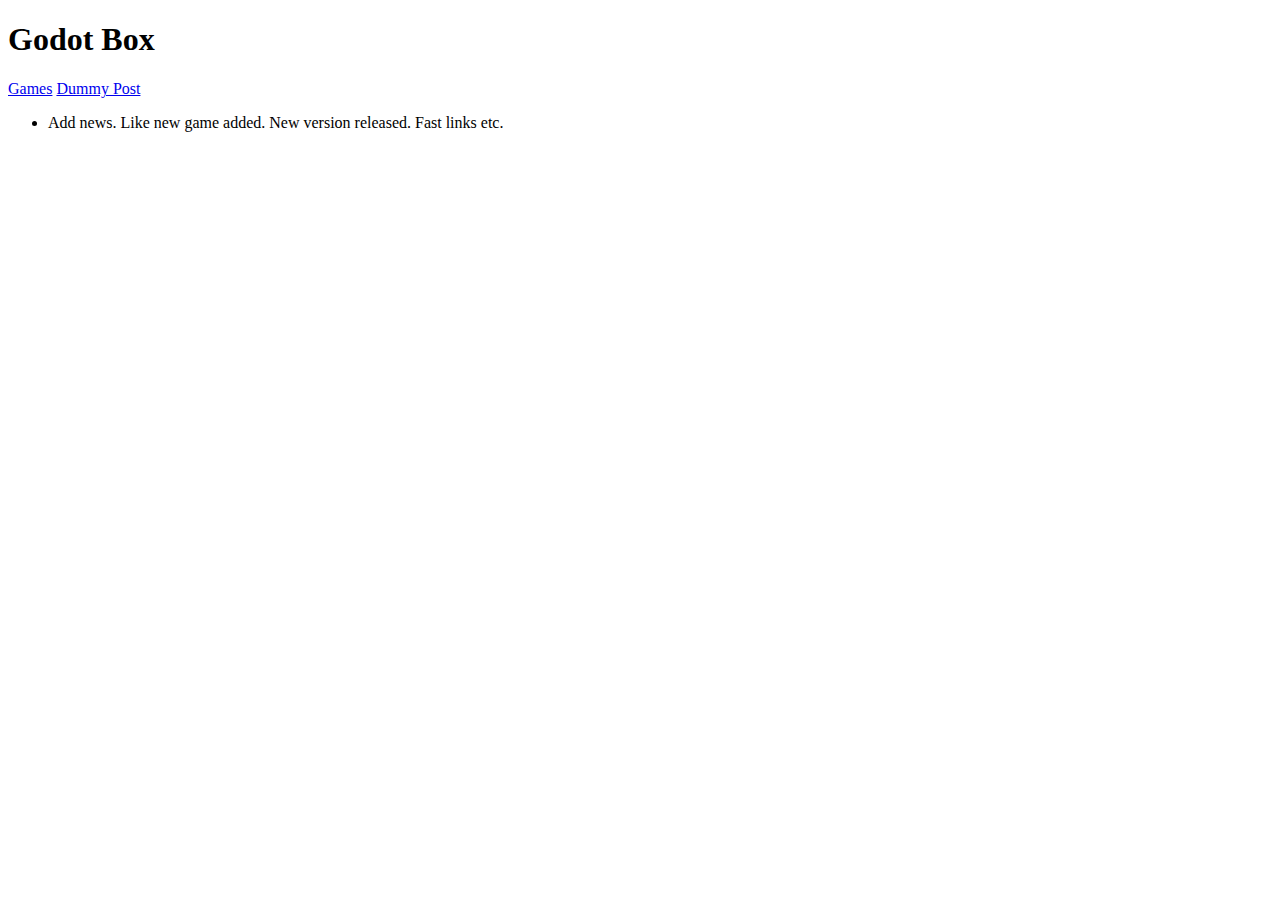
==== docs/index.html @ c23a13fb "[SIG] #24 Setup github pages" ====
<!DOCTYPE html>
<html>
    <head lang="en">
        <meta charset="utf-8">
    </head>
    <body>
        <h1>Godot Box</h1>
        <a href="games/index.html">Games</a>
        <a href="posts/2020-07-26/index.html">Dummy Post</a>

        <ul>
            <li>Add news. Like new game added. New version released. Fast links etc.</li>
        </ul>
    </body>
</html>
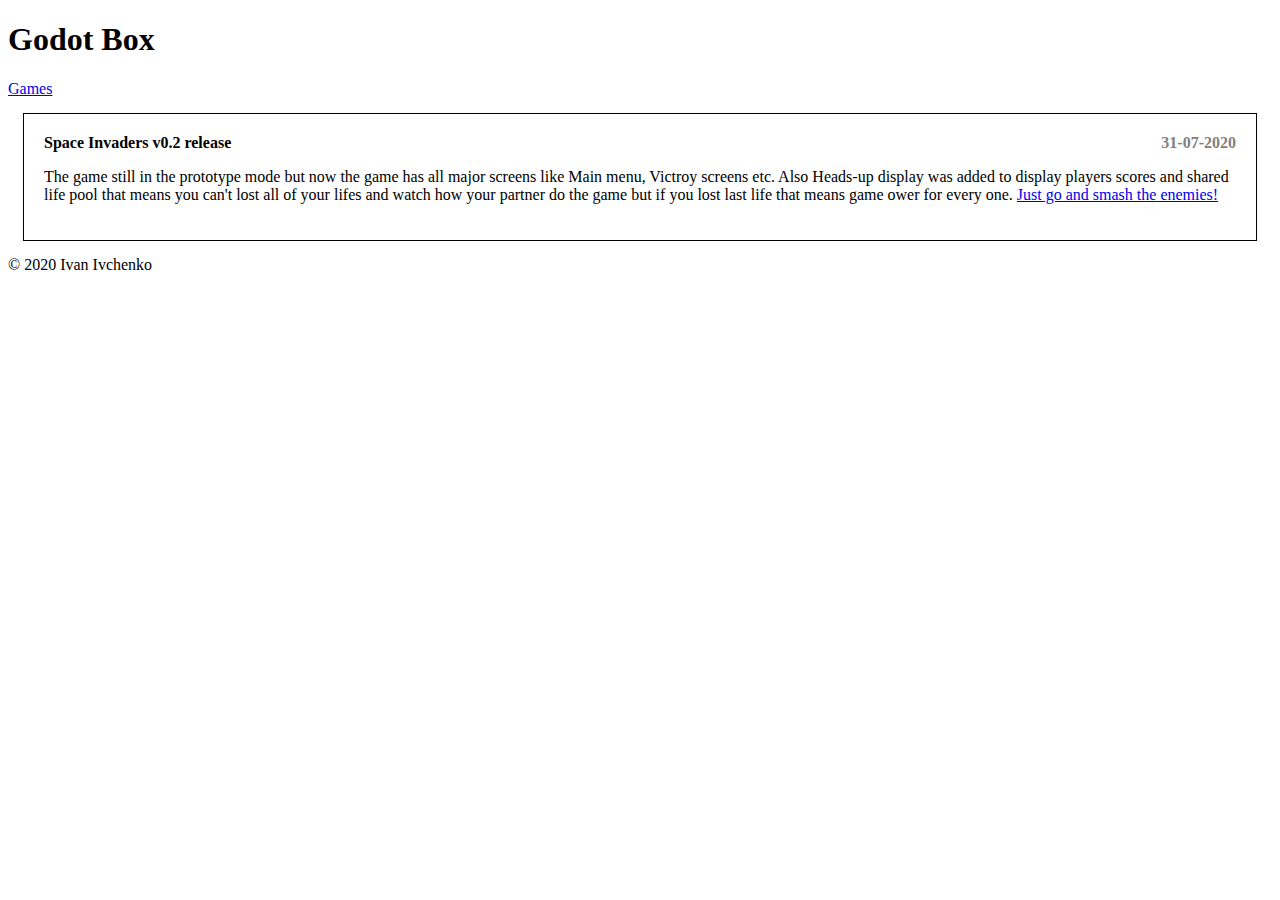
==== commit 903df8f3: "[SIG] #23 Release v0.2" ====
--- a/docs/index.html
+++ b/docs/index.html
@@ -2,14 +2,32 @@
 <html>
     <head lang="en">
         <meta charset="utf-8">
+        <link rel="stylesheet" href="style.css">
     </head>
     <body>
-        <h1>Godot Box</h1>
-        <a href="games/index.html">Games</a>
-        <a href="posts/2020-07-26/index.html">Dummy Post</a>
+        <header>
+            <h1>Godot Box</h1>
+            <nav>
+                <a href="games/index.html">Games</a>
+            </nav>
+        </header>
+        
+        <main>
+            <div class="posts">
+                <div class="post">
+                    <span class="header">Space Invaders v0.2 release <span class="date">31-07-2020</span>
+                    <p class="body">
+                        The game still in the prototype mode but now the game has all major screens like Main menu, Victroy screens etc. 
+                        Also Heads-up display was added to display players scores and shared life pool that means you can't lost all of your lifes and watch how your partner do the game but
+                        if you lost last life that means game ower for every one. 
+                        <a href="games/space-invaders/index.html">Just go and smash the enemies!</a>
+                    </p>
+                </div>
+            </div>
+        </main>
 
-        <ul>
-            <li>Add news. Like new game added. New version released. Fast links etc.</li>
-        </ul>
+        <footer>
+            © 2020 Ivan Ivchenko
+        </footer>
     </body>
 </html>--- a/docs/style.css
+++ b/docs/style.css
@@ -0,0 +1,54 @@
+.cards {
+    padding: 20px;
+}
+
+.card {
+    border-style: solid;
+    padding: 10px;
+    width: 300px;
+}
+
+.card img {
+    width: 300px;
+    height: 150px;
+}
+
+.card .header {
+    font-weight: bold; 
+    font-size: larger;
+}
+
+.card a.button {
+    background-color: greenyellow;
+    border: 1px solid black;
+    border-radius: 20px;
+    padding: 0 5px;
+    text-decoration: none;
+    text-align: center;
+}
+
+iframe.game {
+    width: 640px;
+    height: 360px;
+}
+
+div.posts {
+    padding: 15px;
+}
+div.post {
+    border: 1px solid black;
+    padding: 20px;
+}
+
+.post .header {
+    font-weight: bold;
+}
+
+.post .date {
+    float: right;
+    color: gray;
+}
+
+.post .body {
+    font-weight: normal;
+}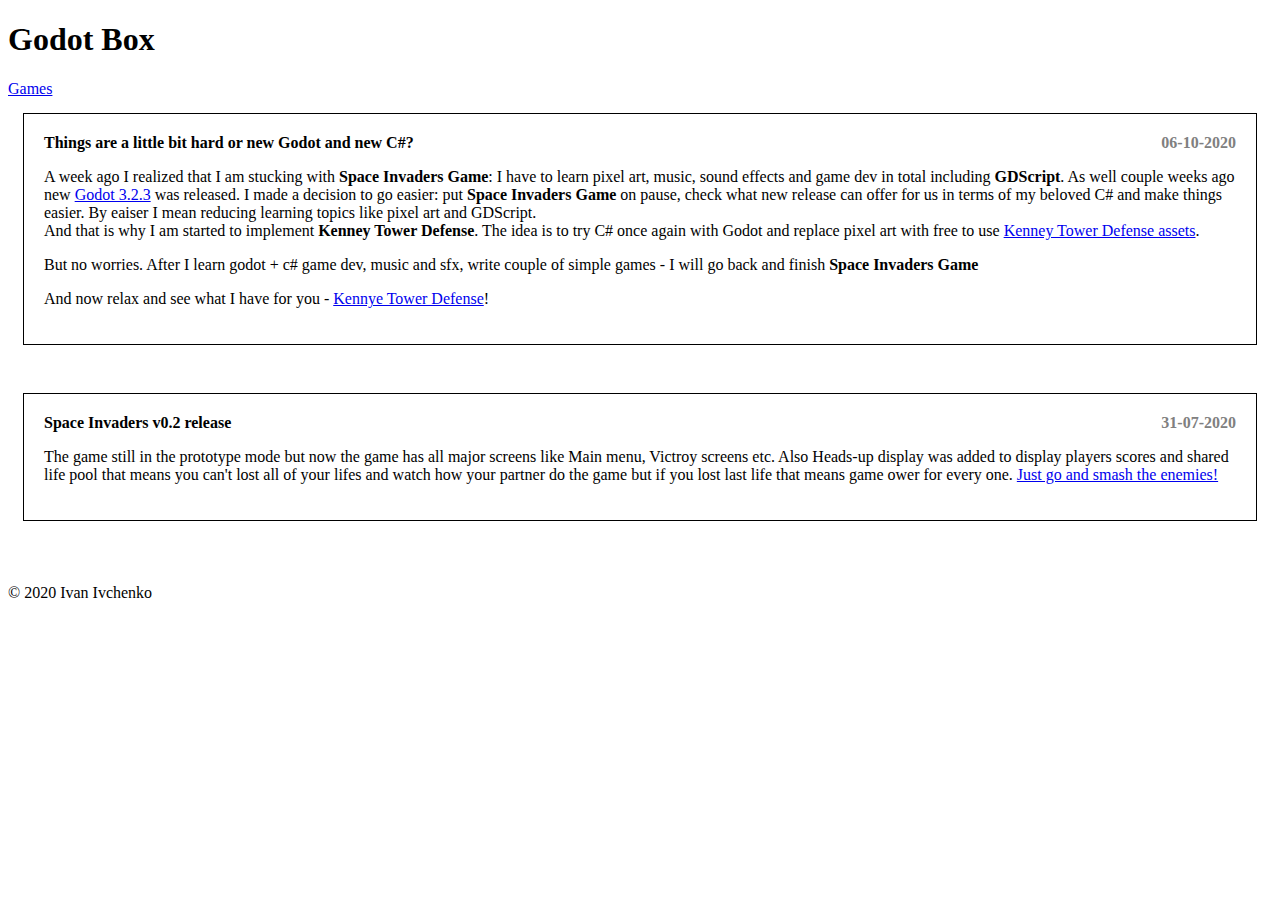
==== commit a57e441e: "[KTD] #** Add news about Kenney Tower Defense" ====
--- a/docs/index.html
+++ b/docs/index.html
@@ -15,6 +15,22 @@
         <main>
             <div class="posts">
                 <div class="post">
+                    <span class="header">Things are a little bit hard or new Godot and new C#?<span class="date">06-10-2020</span></span>
+                    <p class="body">
+                        A week ago I realized that I am stucking with <strong>Space Invaders Game</strong>: I have to learn pixel art, music, sound effects and game dev in total
+                        including <strong>GDScript</strong>. As well couple weeks ago new <a target="_blank" href="https://godotengine.org/article/maintenance-release-godot-3-2-3">Godot 3.2.3</a> 
+                        was released. I made a decision to go easier: put <strong>Space Invaders Game</strong> on pause, check what new release can offer for us in terms of my beloved C# 
+                        and make things easier. By eaiser I mean reducing learning topics like pixel art and GDScript.
+                        <br>
+                        And that is why I am started to implement <strong>Kenney Tower Defense</strong>. The idea is to try C# once again with Godot and replace pixel art
+                        with free to use <a target="_balnk" href="https://kenney.nl/assets/tower-defense-top-down">Kenney Tower Defense assets</a>.
+                
+                        <p>But no worries. After I learn godot + c# game dev, music and sfx, write couple of simple games - I will go back and finish <strong>Space Invaders Game</strong></p>
+
+                        <p>And now relax and see what I have for you - <a href="/games/kenney-tower-defense/index.html">Kennye Tower Defense</a>!</p>
+                    </p>
+                </div>
+                <div class="post">
                     <span class="header">Space Invaders v0.2 release <span class="date">31-07-2020</span>
                     <p class="body">
                         The game still in the prototype mode but now the game has all major screens like Main menu, Victroy screens etc. 
--- a/docs/style.css
+++ b/docs/style.css
@@ -38,6 +38,7 @@
 div.post {
     border: 1px solid black;
     padding: 20px;
+    margin-bottom: 3rem;
 }
 
 .post .header {
